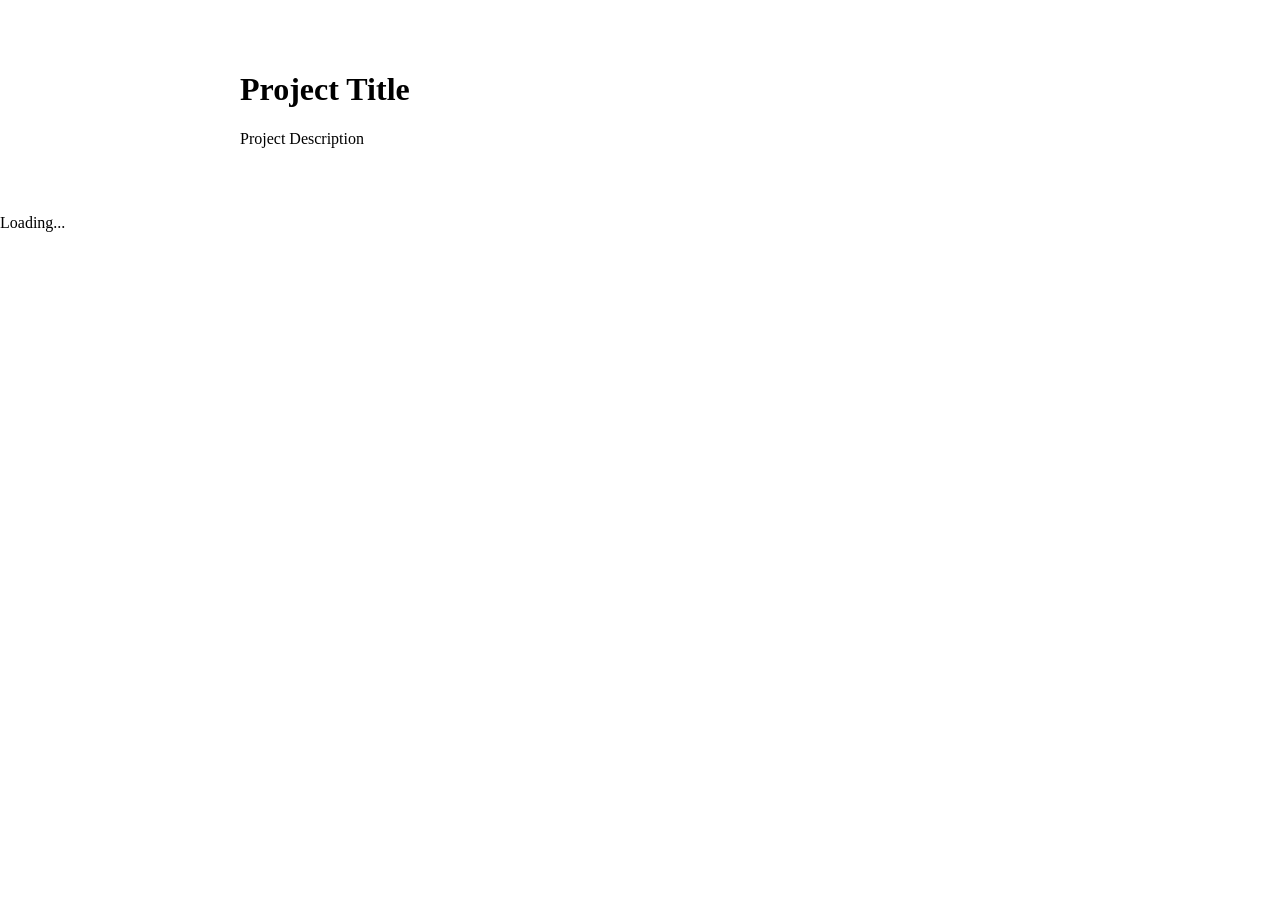
==== project-b-prototype/index.html @ a45d1c16 "metiuan cabinet background" ====
<!DOCTYPE html>
<html lang="en">

<head>
  <meta charset="utf-8" />
  <meta name="viewport" content="width=device-width, initial-scale=1.0">

  <title>Particle World</title>

  <link rel="stylesheet" type="text/css" href="style.css">

  <script src="lib/p5.js"></script>
  <script src="lib/p5.sound.js"></script>

  <!-- Alternatively, you can import the library via CDN (Content Delivery Network). -->
  <!-- <script src="https://cdnjs.cloudflare.com/ajax/libs/p5.js/1.11.3/p5.js"></script> -->
  <!-- <script src="https://cdnjs.cloudflare.com/ajax/libs/p5.js/1.11.3/addons/p5.sound.js"></script> -->
</head>

<body>

  <div class="main-wrapper">
    <h1>Project Title</h1>

    <!-- the following div will contain the p5 canvas. -->
    <div id="p5-canvas-container">
      <!-- p5 canvas will be appended here. -->
    </div>

    <p>Project Description</p>
  </div>

  <!-- the script tag below should always be at the bottom, right before the closing body tag -->
  <script src="sketch.js"></script>
</body>

</html>
---- project-b-prototype/style.css ----
html,
body {
  margin: 0;
  padding: 0;
}

canvas {
  display: block;
}

.main-wrapper {
  max-width: 800px;
  margin: 0 auto;
  padding: 50px 0;
}
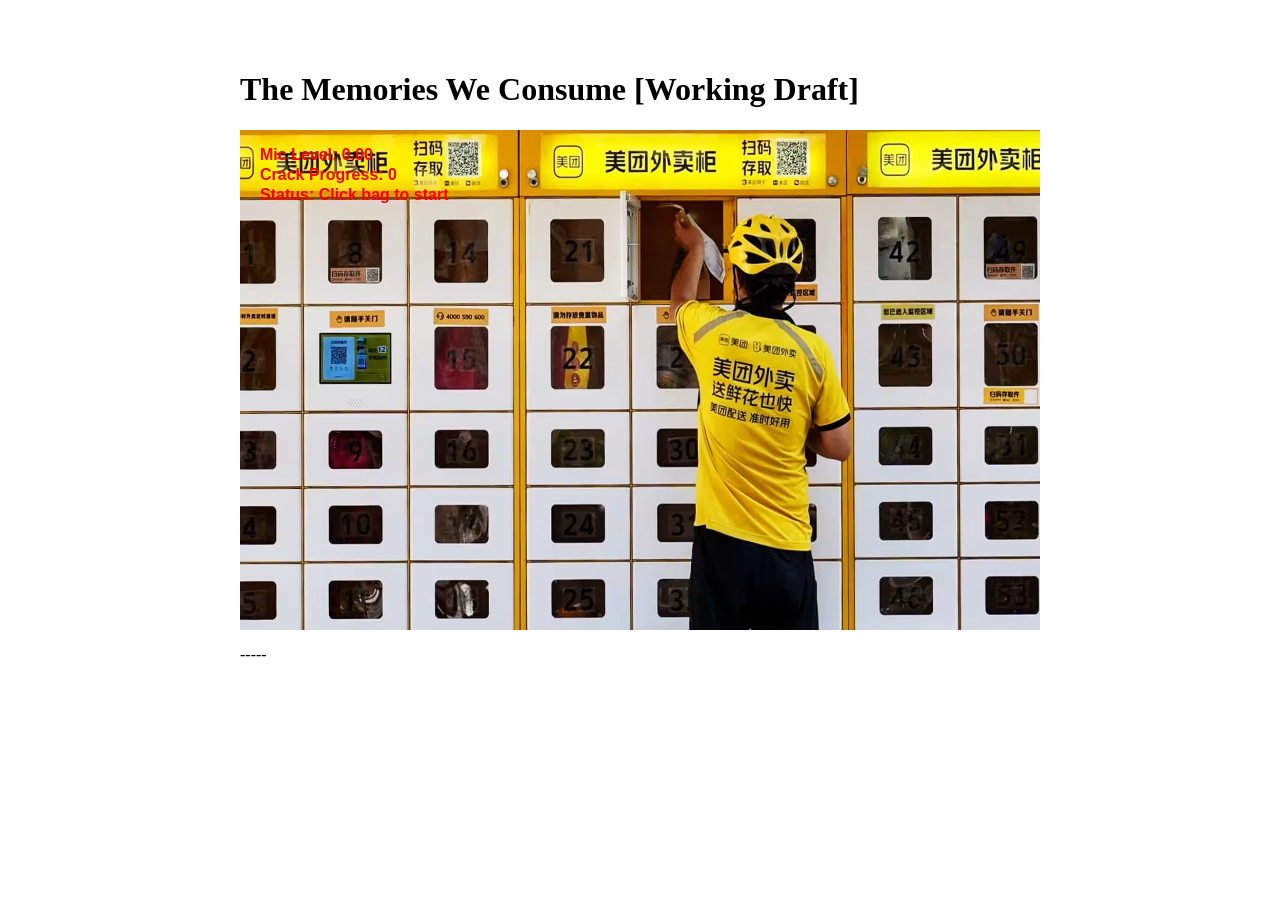
==== commit a4d01316: "the memories we consume" ====
--- a/project-b-prototype/index.html
+++ b/project-b-prototype/index.html
@@ -20,14 +20,14 @@
 <body>
 
   <div class="main-wrapper">
-    <h1>Project Title</h1>
+    <h1>The Memories We Consume [Working Draft]</h1>
 
     <!-- the following div will contain the p5 canvas. -->
     <div id="p5-canvas-container">
       <!-- p5 canvas will be appended here. -->
     </div>
 
-    <p>Project Description</p>
+    <p>-----</p>
   </div>
 
   <!-- the script tag below should always be at the bottom, right before the closing body tag -->
